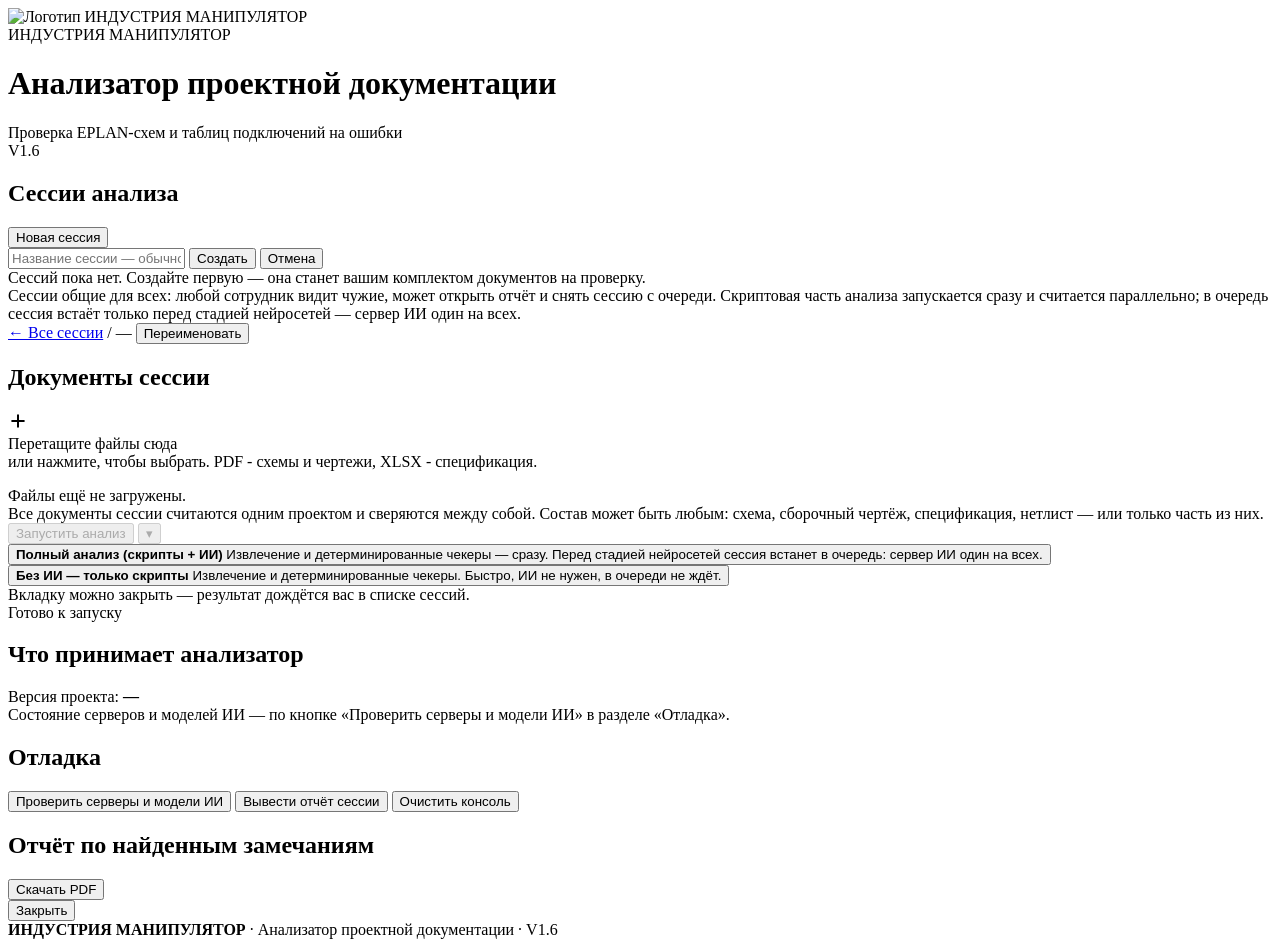
==== web_app/static/index.html @ 52ee85a8 "Полные проекты: спецификации и нетлисты всех бюро, слияние связок, уведомления. V1.6 Дыры, найденные" ====
<!doctype html>
<html lang="ru">
<head>
  <meta charset="utf-8">
  <meta name="viewport" content="width=device-width, initial-scale=1">
  <title>ИНДУСТРИЯ МАНИПУЛЯТОР — Анализатор проектной документации</title>
  <link rel="stylesheet" href="/static/styles.css">
</head>
<body>
  <header>
    <img class="logo" src="/static/logo.png" alt="Логотип ИНДУСТРИЯ МАНИПУЛЯТОР">
    <div class="header-titles">
      <div class="brand">ИНДУСТРИЯ МАНИПУЛЯТОР</div>
      <h1>Анализатор проектной документации</h1>
      <div class="sub">Проверка EPLAN-схем и таблиц подключений на ошибки</div>
    </div>
    <span class="version-badge" id="version-badge">V1.6</span>
  </header>

  <main>
    <!-- ============ ЭКРАН 1: СПИСОК СЕССИЙ ============ -->
    <div id="view-list" class="view">
      <section class="card">
        <div class="card-head">
          <span class="accent"></span><h2>Сессии анализа</h2>
          <button class="btn-primary head-action" id="btn-new-session">Новая сессия</button>
        </div>
        <div class="card-body">
          <div class="new-session hidden" id="new-session">
            <input type="text" id="new-session-name" maxlength="120"
                   placeholder="Название сессии — обычно обозначение шкафа">
            <button class="btn-primary" id="btn-create">Создать</button>
            <button class="btn btn-ghost" id="btn-create-cancel">Отмена</button>
          </div>
          <div class="queue-note" id="queue-note"></div>
          <div class="session-list" id="session-list"></div>
          <div class="file-empty" id="session-empty">Сессий пока нет.
            Создайте первую — она станет вашим комплектом документов на проверку.</div>
          <div class="hint-text">Сессии общие для всех: любой сотрудник видит чужие,
            может открыть отчёт и снять сессию с очереди. Скриптовая часть анализа
            запускается сразу и считается параллельно; в очередь сессия встаёт
            только перед стадией нейросетей — сервер ИИ один на всех.</div>
        </div>
      </section>
    </div>

    <!-- ============ ЭКРАН 2: ОДНА СЕССИЯ ============ -->
    <div id="view-session" class="view">
      <div class="crumbs">
        <a href="#/" id="back-link">← Все сессии</a>
        <span class="crumb-sep">/</span>
        <span class="crumb-name" id="crumb-name">—</span>
        <span class="status-badge" id="crumb-status"></span>
        <button class="btn btn-ghost crumb-btn" id="btn-rename">Переименовать</button>
      </div>

      <div class="grid">
        <!-- ЛЕВАЯ КОЛОНКА: загрузка и запуск -->
        <section class="card">
          <div class="card-head"><span class="accent"></span><h2>Документы сессии</h2></div>
          <div class="card-body">
            <div class="dropzone" id="dropzone">
              <div class="plus" aria-hidden="true">
                <svg viewBox="0 0 24 24" width="20" height="20">
                  <path d="M12 5v14M5 12h14" fill="none" stroke="currentColor"
                        stroke-width="2.4" stroke-linecap="round"/>
                </svg>
              </div>
              <div class="big">Перетащите файлы сюда</div>
              <div class="small">или нажмите, чтобы выбрать. PDF - схемы и чертежи,
                XLSX - спецификация.</div>
              <input type="file" id="file-input"
                     accept=".pdf,.xlsx,.xlsm,application/pdf,application/vnd.openxmlformats-officedocument.spreadsheetml.sheet"
                     multiple hidden>
            </div>

            <ul class="file-list" id="file-list"></ul>
            <div class="file-empty" id="file-empty">Файлы ещё не загружены.</div>
            <div class="file-note" id="file-note">Все документы сессии считаются
              одним проектом и сверяются между собой. Состав может быть любым: схема,
              сборочный чертёж, спецификация, нетлист — или только часть из них.</div>

            <div class="run-wrap">
              <div class="split" style="width:100%">
                <button class="btn-primary" id="run-btn" disabled>Запустить анализ</button>
                <button class="btn-primary split-toggle" id="run-toggle" disabled>▾</button>
              </div>
              <div class="run-menu" id="run-menu">
                <button data-mode="full">
                  <b>Полный анализ (скрипты + ИИ)</b>
                  <span>Извлечение и детерминированные чекеры — сразу. Перед стадией
                    нейросетей сессия встанет в очередь: сервер ИИ один на всех.</span>
                </button>
                <button data-mode="scripts">
                  <b>Без ИИ — только скрипты</b>
                  <span>Извлечение и детерминированные чекеры. Быстро, ИИ не нужен,
                    в очереди не ждёт.</span>
                </button>
              </div>
            </div>
            <div class="hint-text">Вкладку можно закрыть — результат дождётся вас
              в списке сессий.</div>

            <div class="status-bar hidden" id="status-bar">
              <div class="spinner" id="status-spinner"></div>
              <span id="status-text">Готово к запуску</span>
              <button class="btn btn-cancel" id="cancel-btn" style="display:none">Отменить</button>
            </div>
          </div>
        </section>

        <!-- ПРАВАЯ КОЛОНКА: что принимается -->
        <section class="card">
          <div class="card-head"><span class="accent" style="background:var(--orange)"></span><h2>Что принимает анализатор</h2></div>
          <div class="card-body">
            <ul class="doc-types" id="doc-types"></ul>
            <div class="meta-row">
              <span>Версия проекта: <b id="meta-version">—</b></span>
            </div>
            <div class="hint-text">Состояние серверов и моделей ИИ — по кнопке
              «Проверить серверы и модели ИИ» в разделе «Отладка».</div>
          </div>
        </section>
      </div>

      <!-- ОТЛАДКА -->
      <section class="card" style="margin-top:18px">
        <div class="card-head"><span class="accent" style="background:#5b6570"></span><h2>Отладка</h2></div>
        <div class="card-body">
          <div class="debug-toolbar">
            <button class="btn" id="btn-check-llm">Проверить серверы и модели ИИ</button>
            <button class="btn" id="btn-show-report">Вывести отчёт сессии</button>
            <button class="btn btn-ghost" id="btn-clear-console">Очистить консоль</button>
          </div>

          <div class="llm-panel" id="llm-panel"></div>

          <div class="console" id="console"></div>
        </div>
      </section>

      <!-- ОТЧЁТ -->
      <section id="report-section">
        <div class="card">
          <div class="card-head">
            <span class="accent"></span><h2>Отчёт по найденным замечаниям</h2>
            <button class="btn head-action" id="btn-report-pdf"
                    title="Скачать отчёт одним PDF: в начале — описание того, что и как проверялось">
              Скачать PDF</button>
          </div>
          <div class="card-body">
            <div class="report-summary" id="report-summary"></div>
            <div class="report-stats" id="report-stats"></div>
            <div id="report-body"></div>
          </div>
        </div>
      </section>
    </div>

    <!-- ФРАГМЕНТ ЧЕРТЕЖА У НАХОДКИ -->
    <div class="frag-modal" id="frag-modal">
      <div class="frag-window">
        <div class="frag-bar">
          <div>
            <div class="frag-name" id="frag-title"></div>
            <div class="frag-note" id="frag-sub"></div>
          </div>
          <button class="btn btn-ghost" id="frag-close">Закрыть</button>
        </div>
        <div class="frag-body" id="frag-body"></div>
      </div>
    </div>

    <footer class="app-footer">
      <b>ИНДУСТРИЯ МАНИПУЛЯТОР</b> · Анализатор проектной документации ·
      <span id="footer-version">V1.6</span>
    </footer>
  </main>

  <script src="/static/app.js"></script>
</body>
</html>
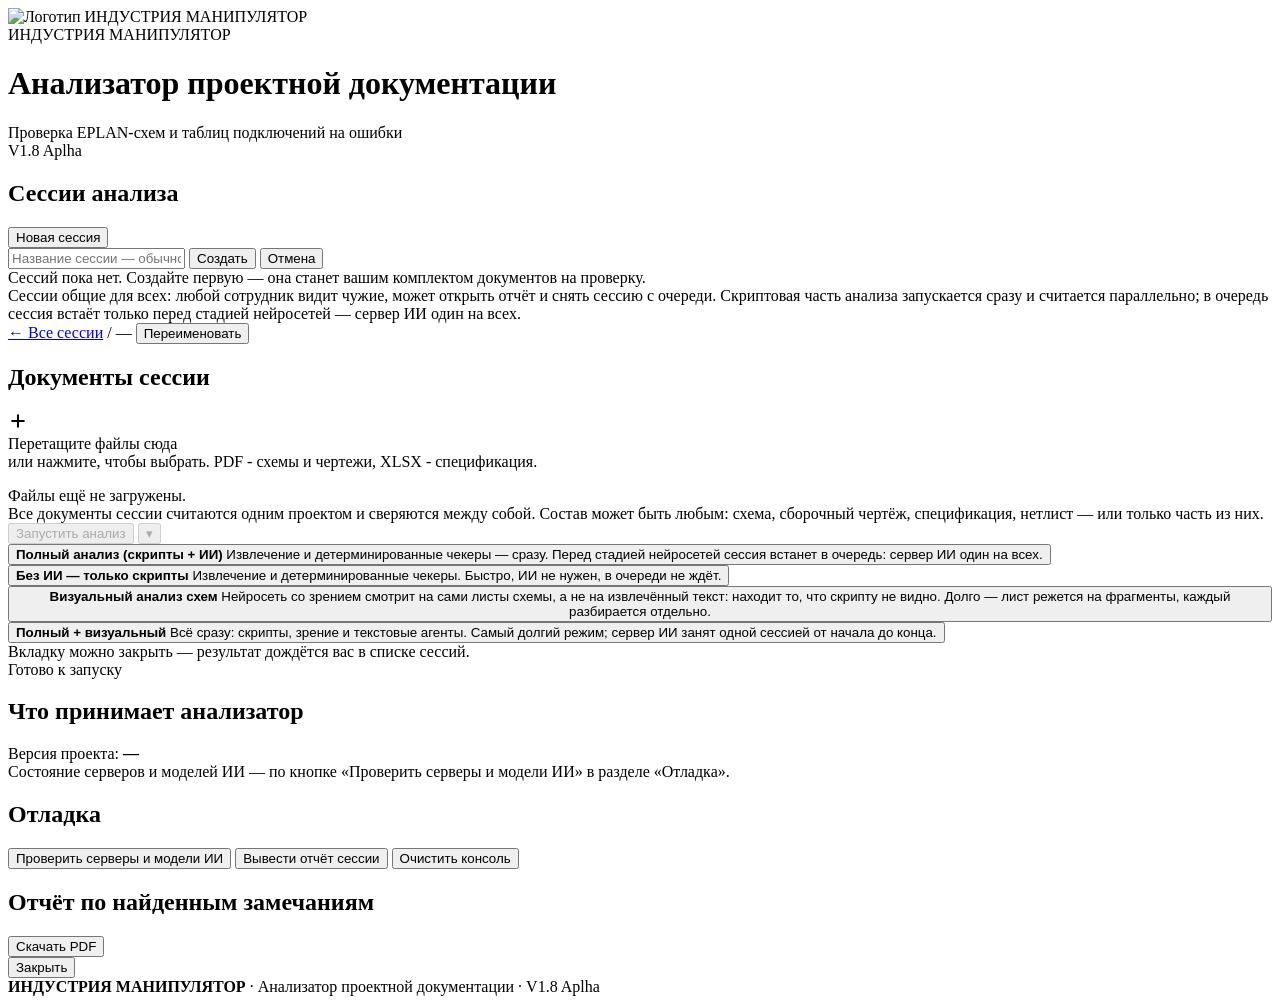
==== commit 51341fb1: "АЛЬФА: Визуальный анализ. V1.8 Alpha" ====
--- a/web_app/static/index.html
+++ b/web_app/static/index.html
@@ -14,7 +14,7 @@
       <h1>Анализатор проектной документации</h1>
       <div class="sub">Проверка EPLAN-схем и таблиц подключений на ошибки</div>
     </div>
-    <span class="version-badge" id="version-badge">V1.6</span>
+    <span class="version-badge" id="version-badge">V1.8 Aplha</span>
   </header>
 
   <main>
@@ -96,6 +96,17 @@
                   <span>Извлечение и детерминированные чекеры. Быстро, ИИ не нужен,
                     в очереди не ждёт.</span>
                 </button>
+                <button data-mode="visual">
+                  <b>Визуальный анализ схем</b>
+                  <span>Нейросеть со зрением смотрит на сами листы схемы, а не на
+                    извлечённый текст: находит то, что скрипту не видно. Долго —
+                    лист режется на фрагменты, каждый разбирается отдельно.</span>
+                </button>
+                <button data-mode="full_visual">
+                  <b>Полный + визуальный</b>
+                  <span>Всё сразу: скрипты, зрение и текстовые агенты. Самый долгий
+                    режим; сервер ИИ занят одной сессией от начала до конца.</span>
+                </button>
               </div>
             </div>
             <div class="hint-text">Вкладку можно закрыть — результат дождётся вас
@@ -173,10 +184,11 @@
 
     <footer class="app-footer">
       <b>ИНДУСТРИЯ МАНИПУЛЯТОР</b> · Анализатор проектной документации ·
-      <span id="footer-version">V1.6</span>
+      <span id="footer-version">V1.8 Aplha</span>
     </footer>
   </main>
 
-  <script src="/static/app.js"></script>
+  <!-- ES-модули: браузер грузит их сам, сборщика в проекте нет и не нужно -->
+  <script type="module" src="/static/js/app.js"></script>
 </body>
 </html>
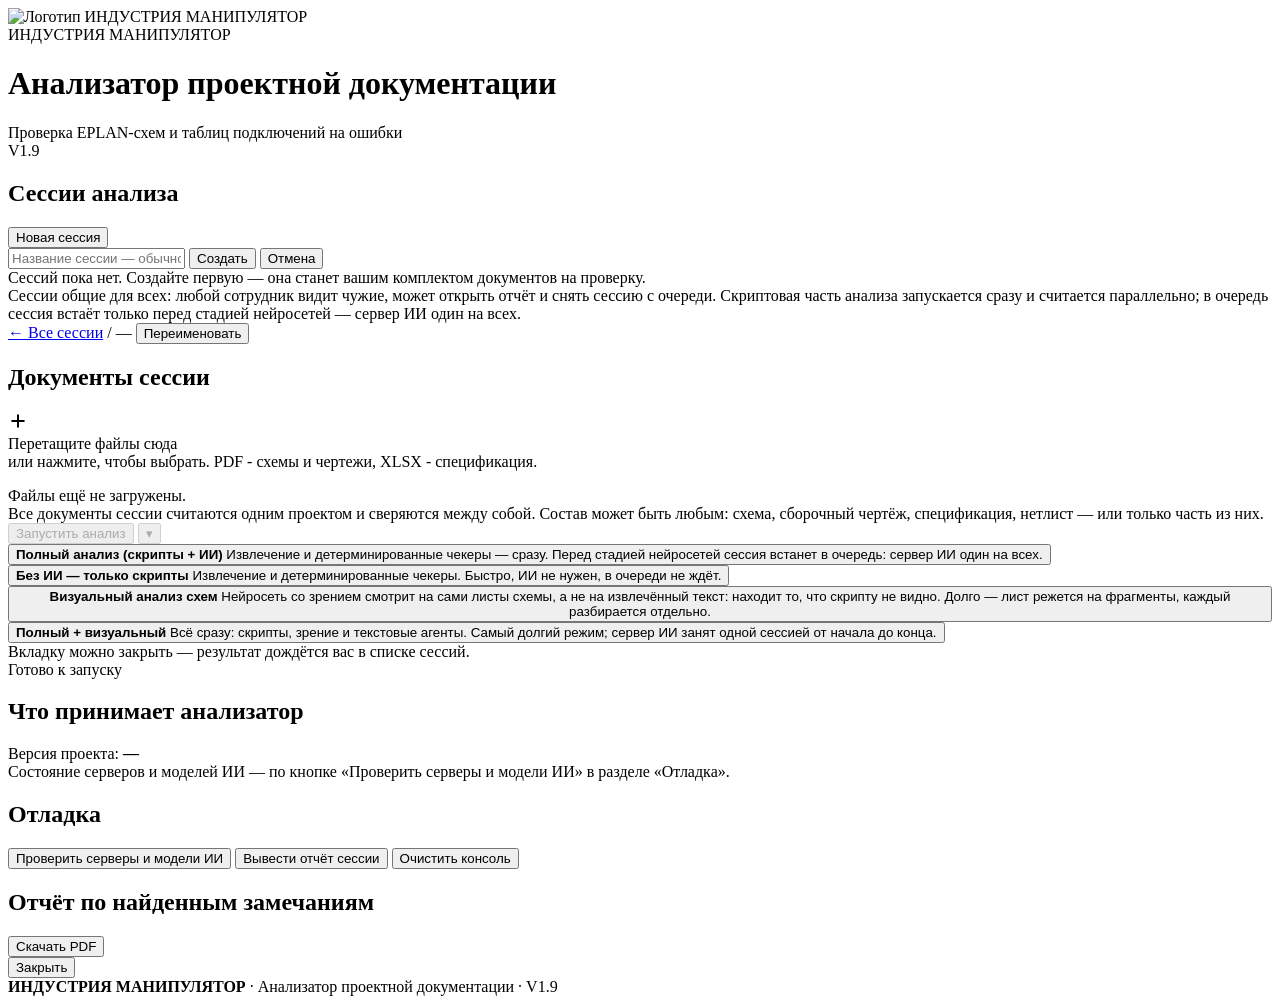
==== commit 861b8969: "Визуальный анализ схем: рабочая стадия зрения. V1.9 ГЛАВНОЕ ПРАВИЛО ПРОЕКТА ИЗМЕНЕНО (решение заказч" ====
--- a/web_app/static/index.html
+++ b/web_app/static/index.html
@@ -14,7 +14,7 @@
       <h1>Анализатор проектной документации</h1>
       <div class="sub">Проверка EPLAN-схем и таблиц подключений на ошибки</div>
     </div>
-    <span class="version-badge" id="version-badge">V1.8 Aplha</span>
+    <span class="version-badge" id="version-badge">V1.9</span>
   </header>
 
   <main>
@@ -184,7 +184,7 @@
 
     <footer class="app-footer">
       <b>ИНДУСТРИЯ МАНИПУЛЯТОР</b> · Анализатор проектной документации ·
-      <span id="footer-version">V1.8 Aplha</span>
+      <span id="footer-version">V1.9</span>
     </footer>
   </main>
 
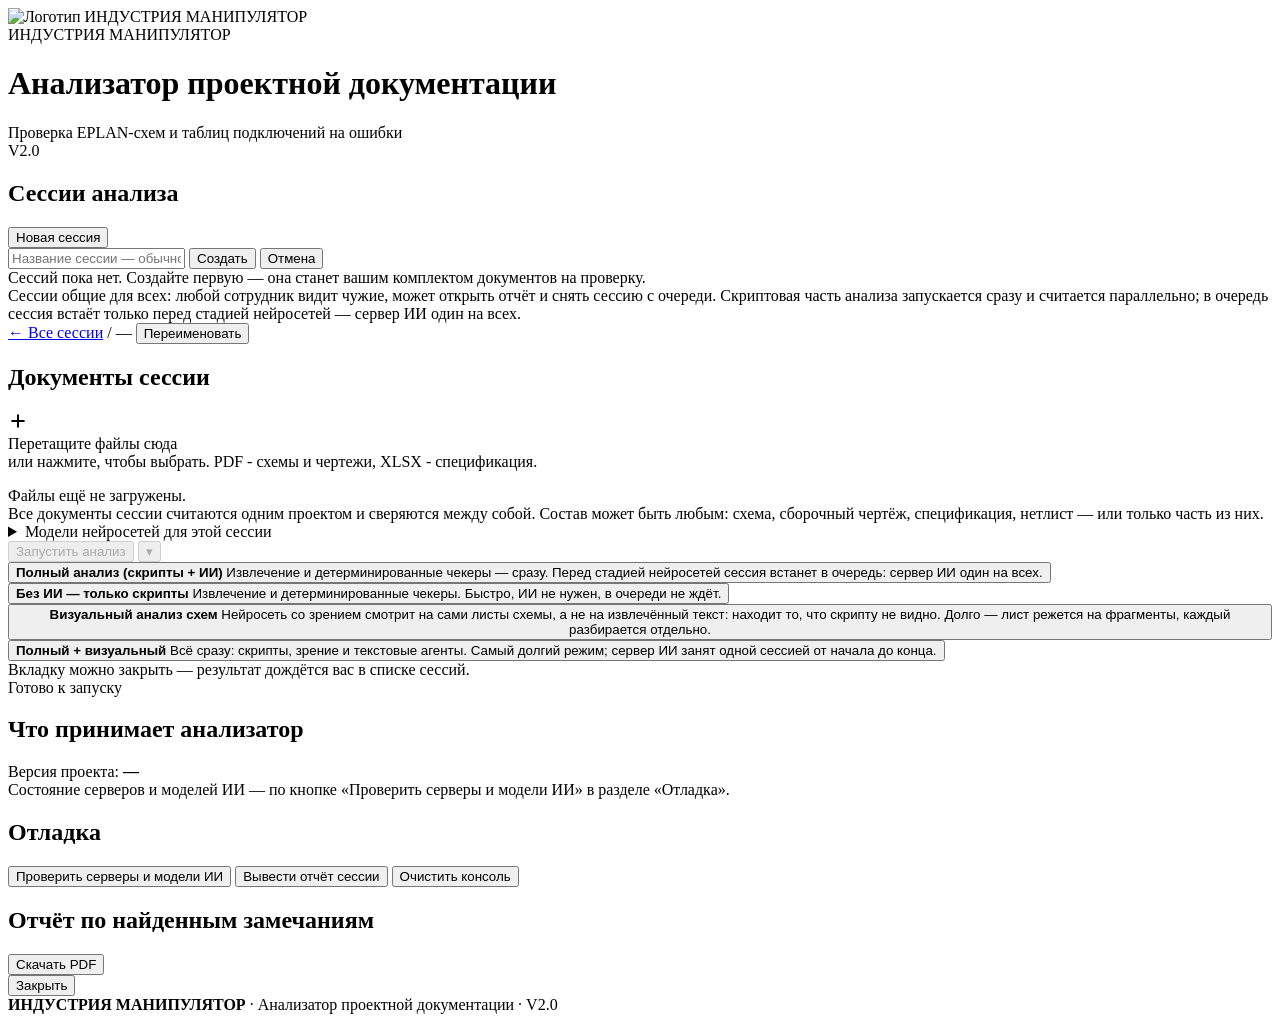
==== commit 40864eb4: "Релиз V2.0: новые виды документов, номиналы, выбор моделей в интерфейсе Прогнано на трёх настоящих а" ====
--- a/web_app/static/index.html
+++ b/web_app/static/index.html
@@ -14,7 +14,7 @@
       <h1>Анализатор проектной документации</h1>
       <div class="sub">Проверка EPLAN-схем и таблиц подключений на ошибки</div>
     </div>
-    <span class="version-badge" id="version-badge">V1.9</span>
+    <span class="version-badge" id="version-badge">V2.0</span>
   </header>
 
   <main>
@@ -80,6 +80,44 @@
               одним проектом и сверяются между собой. Состав может быть любым: схема,
               сборочный чертёж, спецификация, нетлист — или только часть из них.</div>
 
+            <details class="llm-box" id="llm-box">
+              <summary>Модели нейросетей для этой сессии
+                <span class="llm-summary" id="llm-summary"></span></summary>
+              <div class="llm-body">
+                <div class="llm-note" id="llm-note"></div>
+
+                <label>Текстовых агентов
+                  <select id="llm-count">
+                    <option value="1">1 — анализирует одна модель</option>
+                    <option value="2">2 — две модели независимо, отчёты сшивает третья</option>
+                  </select>
+                </label>
+
+                <label id="llm-single-wrap">Какой агент работает
+                  <select id="llm-single">
+                    <option value="agent_1">Агент 1</option>
+                    <option value="agent_2">Агент 2</option>
+                  </select>
+                </label>
+
+                <label>Модель агента 1
+                  <select id="llm-agent1"></select>
+                </label>
+
+                <label>Модель агента 2
+                  <select id="llm-agent2"></select>
+                </label>
+
+                <label>Модель зрения (визуальный анализ схем)
+                  <select id="llm-vision"></select>
+                </label>
+
+                <div class="llm-hint">Пустой выбор — как в общем config.yaml.
+                  Настройка действует только на эту сессию и записывается в её
+                  config.yaml, поэтому потом всегда видно, чем считался отчёт.</div>
+              </div>
+            </details>
+
             <div class="run-wrap">
               <div class="split" style="width:100%">
                 <button class="btn-primary" id="run-btn" disabled>Запустить анализ</button>
@@ -184,7 +222,7 @@
 
     <footer class="app-footer">
       <b>ИНДУСТРИЯ МАНИПУЛЯТОР</b> · Анализатор проектной документации ·
-      <span id="footer-version">V1.9</span>
+      <span id="footer-version">V2.0</span>
     </footer>
   </main>
 
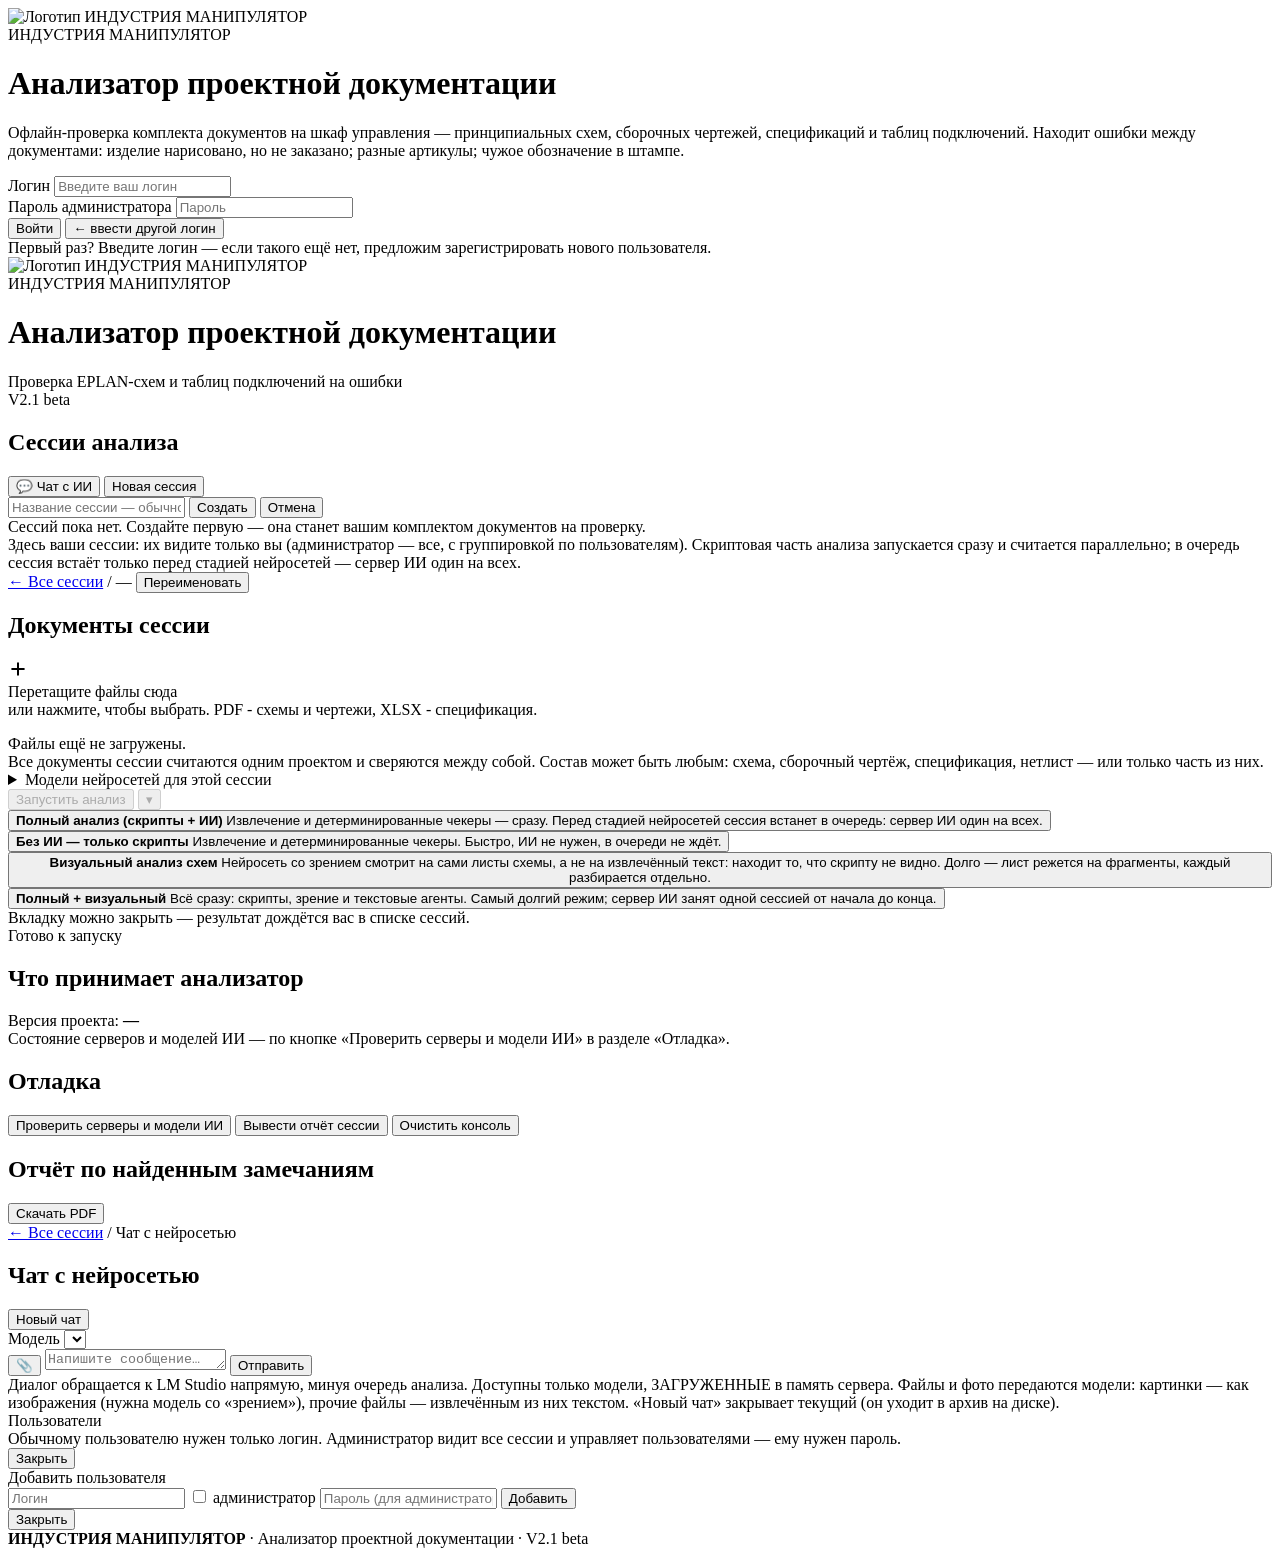
==== commit 37146fd7: "Вход по логину и обычный чат с ИИ: V2.1 beta Две новые возможности веб-интерфейса поверх V2.0; пайпл" ====
--- a/web_app/static/index.html
+++ b/web_app/static/index.html
@@ -6,7 +6,42 @@
   <title>ИНДУСТРИЯ МАНИПУЛЯТОР — Анализатор проектной документации</title>
   <link rel="stylesheet" href="/static/styles.css">
 </head>
-<body>
+<body class="unauthed">
+  <!-- ============ ЭКРАН ВХОДА ============ -->
+  <!-- Показывается, пока в body класс unauthed; app.js снимает его после входа.
+       Класс стоит уже в разметке, чтобы приложение не мелькнуло до проверки. -->
+  <div id="view-auth" class="auth-screen">
+    <div class="auth-card">
+      <img class="auth-logo" src="/static/logo.png" alt="Логотип ИНДУСТРИЯ МАНИПУЛЯТОР">
+      <div class="auth-brand">ИНДУСТРИЯ МАНИПУЛЯТОР</div>
+      <h1 class="auth-title">Анализатор проектной документации</h1>
+      <p class="auth-desc">Офлайн-проверка комплекта документов на шкаф управления —
+        принципиальных схем, сборочных чертежей, спецификаций и таблиц подключений.
+        Находит ошибки между документами: изделие нарисовано, но не заказано; разные
+        артикулы; чужое обозначение в штампе.</p>
+
+      <form id="auth-form" class="auth-form" autocomplete="on">
+        <label class="auth-label" for="auth-login">Логин</label>
+        <input id="auth-login" class="auth-input" type="text" maxlength="64"
+               placeholder="Введите ваш логин" autocomplete="username"
+               autocapitalize="off" spellcheck="false">
+
+        <div id="auth-pass-wrap" class="auth-pass hidden">
+          <label class="auth-label" for="auth-pass">Пароль администратора</label>
+          <input id="auth-pass" class="auth-input" type="password" maxlength="200"
+                 placeholder="Пароль" autocomplete="current-password">
+        </div>
+
+        <div id="auth-msg" class="auth-msg"></div>
+        <button id="auth-submit" class="auth-btn" type="submit">Войти</button>
+        <button id="auth-back" class="auth-link hidden" type="button">← ввести другой логин</button>
+      </form>
+
+      <div class="auth-foot">Первый раз? Введите логин — если такого ещё нет,
+        предложим зарегистрировать нового пользователя.</div>
+    </div>
+  </div>
+
   <header>
     <img class="logo" src="/static/logo.png" alt="Логотип ИНДУСТРИЯ МАНИПУЛЯТОР">
     <div class="header-titles">
@@ -14,7 +49,10 @@
       <h1>Анализатор проектной документации</h1>
       <div class="sub">Проверка EPLAN-схем и таблиц подключений на ошибки</div>
     </div>
-    <span class="version-badge" id="version-badge">V2.0</span>
+    <div class="header-right">
+      <div class="user-area" id="user-area"></div>
+      <span class="version-badge" id="version-badge">V2.1 beta</span>
+    </div>
   </header>
 
   <main>
@@ -23,7 +61,8 @@
       <section class="card">
         <div class="card-head">
           <span class="accent"></span><h2>Сессии анализа</h2>
-          <button class="btn-primary head-action" id="btn-new-session">Новая сессия</button>
+          <button class="btn head-action" id="btn-chat">💬 Чат с ИИ</button>
+          <button class="btn-primary" id="btn-new-session">Новая сессия</button>
         </div>
         <div class="card-body">
           <div class="new-session hidden" id="new-session">
@@ -36,10 +75,10 @@
           <div class="session-list" id="session-list"></div>
           <div class="file-empty" id="session-empty">Сессий пока нет.
             Создайте первую — она станет вашим комплектом документов на проверку.</div>
-          <div class="hint-text">Сессии общие для всех: любой сотрудник видит чужие,
-            может открыть отчёт и снять сессию с очереди. Скриптовая часть анализа
-            запускается сразу и считается параллельно; в очередь сессия встаёт
-            только перед стадией нейросетей — сервер ИИ один на всех.</div>
+          <div class="hint-text">Здесь ваши сессии: их видите только вы
+            (администратор — все, с группировкой по пользователям). Скриптовая
+            часть анализа запускается сразу и считается параллельно; в очередь
+            сессия встаёт только перед стадией нейросетей — сервер ИИ один на всех.</div>
         </div>
       </section>
     </div>
@@ -206,6 +245,77 @@
       </section>
     </div>
 
+    <!-- ============ ЭКРАН 3: ОБЫЧНЫЙ ЧАТ С ИИ ============ -->
+    <div id="view-chat" class="view">
+      <div class="crumbs">
+        <a href="#/" id="chat-back">← Все сессии</a>
+        <span class="crumb-sep">/</span>
+        <span class="crumb-name">Чат с нейросетью</span>
+      </div>
+
+      <section class="card chat-card">
+        <div class="card-head">
+          <span class="accent"></span><h2>Чат с нейросетью</h2>
+          <button class="btn head-action" id="chat-new">Новый чат</button>
+        </div>
+        <div class="card-body chat-shell">
+          <div class="chat-modelbar">
+            <label class="chat-model-label">Модель
+              <select id="chat-model"></select>
+            </label>
+            <div class="chat-model-note" id="chat-model-note"></div>
+          </div>
+
+          <div class="chat-messages" id="chat-messages"></div>
+
+          <div class="chat-pending" id="chat-pending"></div>
+          <div class="chat-attach-note" id="chat-attach-note"></div>
+
+          <div class="chat-inputbar">
+            <button class="btn chat-attach-btn" id="chat-attach"
+                    title="Приложить файлы и фото">📎</button>
+            <textarea id="chat-input" rows="1"
+                      placeholder="Напишите сообщение…  (Enter — отправить, Shift+Enter — перенос строки)"></textarea>
+            <button class="btn-primary" id="chat-send">Отправить</button>
+            <input type="file" id="chat-file-input" multiple hidden>
+          </div>
+
+          <div class="hint-text">Диалог обращается к LM Studio напрямую, минуя
+            очередь анализа. Доступны только модели, ЗАГРУЖЕННЫЕ в память сервера.
+            Файлы и фото передаются модели: картинки — как изображения (нужна
+            модель со «зрением»), прочие файлы — извлечённым из них текстом.
+            «Новый чат» закрывает текущий (он уходит в архив на диске).</div>
+        </div>
+      </section>
+    </div>
+
+    <!-- УПРАВЛЕНИЕ ПОЛЬЗОВАТЕЛЯМИ (только администратору) -->
+    <div class="users-modal" id="users-modal">
+      <div class="users-window">
+        <div class="users-bar">
+          <div>
+            <div class="users-title">Пользователи</div>
+            <div class="users-note">Обычному пользователю нужен только логин.
+              Администратор видит все сессии и управляет пользователями — ему нужен пароль.</div>
+          </div>
+          <button class="btn btn-ghost" id="users-close">Закрыть</button>
+        </div>
+        <div class="users-body" id="users-list"></div>
+        <form class="users-add" id="users-add-form">
+          <div class="users-add-title">Добавить пользователя</div>
+          <div class="users-add-row">
+            <input id="nu-login" type="text" maxlength="64" placeholder="Логин"
+                   autocapitalize="off" spellcheck="false">
+            <label class="nu-admin"><input type="checkbox" id="nu-admin"> администратор</label>
+            <input id="nu-pass" type="text" maxlength="200"
+                   placeholder="Пароль (для администратора)" class="hidden">
+            <button class="btn-primary" type="submit">Добавить</button>
+          </div>
+          <div class="users-add-msg" id="nu-msg"></div>
+        </form>
+      </div>
+    </div>
+
     <!-- ФРАГМЕНТ ЧЕРТЕЖА У НАХОДКИ -->
     <div class="frag-modal" id="frag-modal">
       <div class="frag-window">
@@ -222,7 +332,7 @@
 
     <footer class="app-footer">
       <b>ИНДУСТРИЯ МАНИПУЛЯТОР</b> · Анализатор проектной документации ·
-      <span id="footer-version">V2.0</span>
+      <span id="footer-version">V2.1 beta</span>
     </footer>
   </main>
 
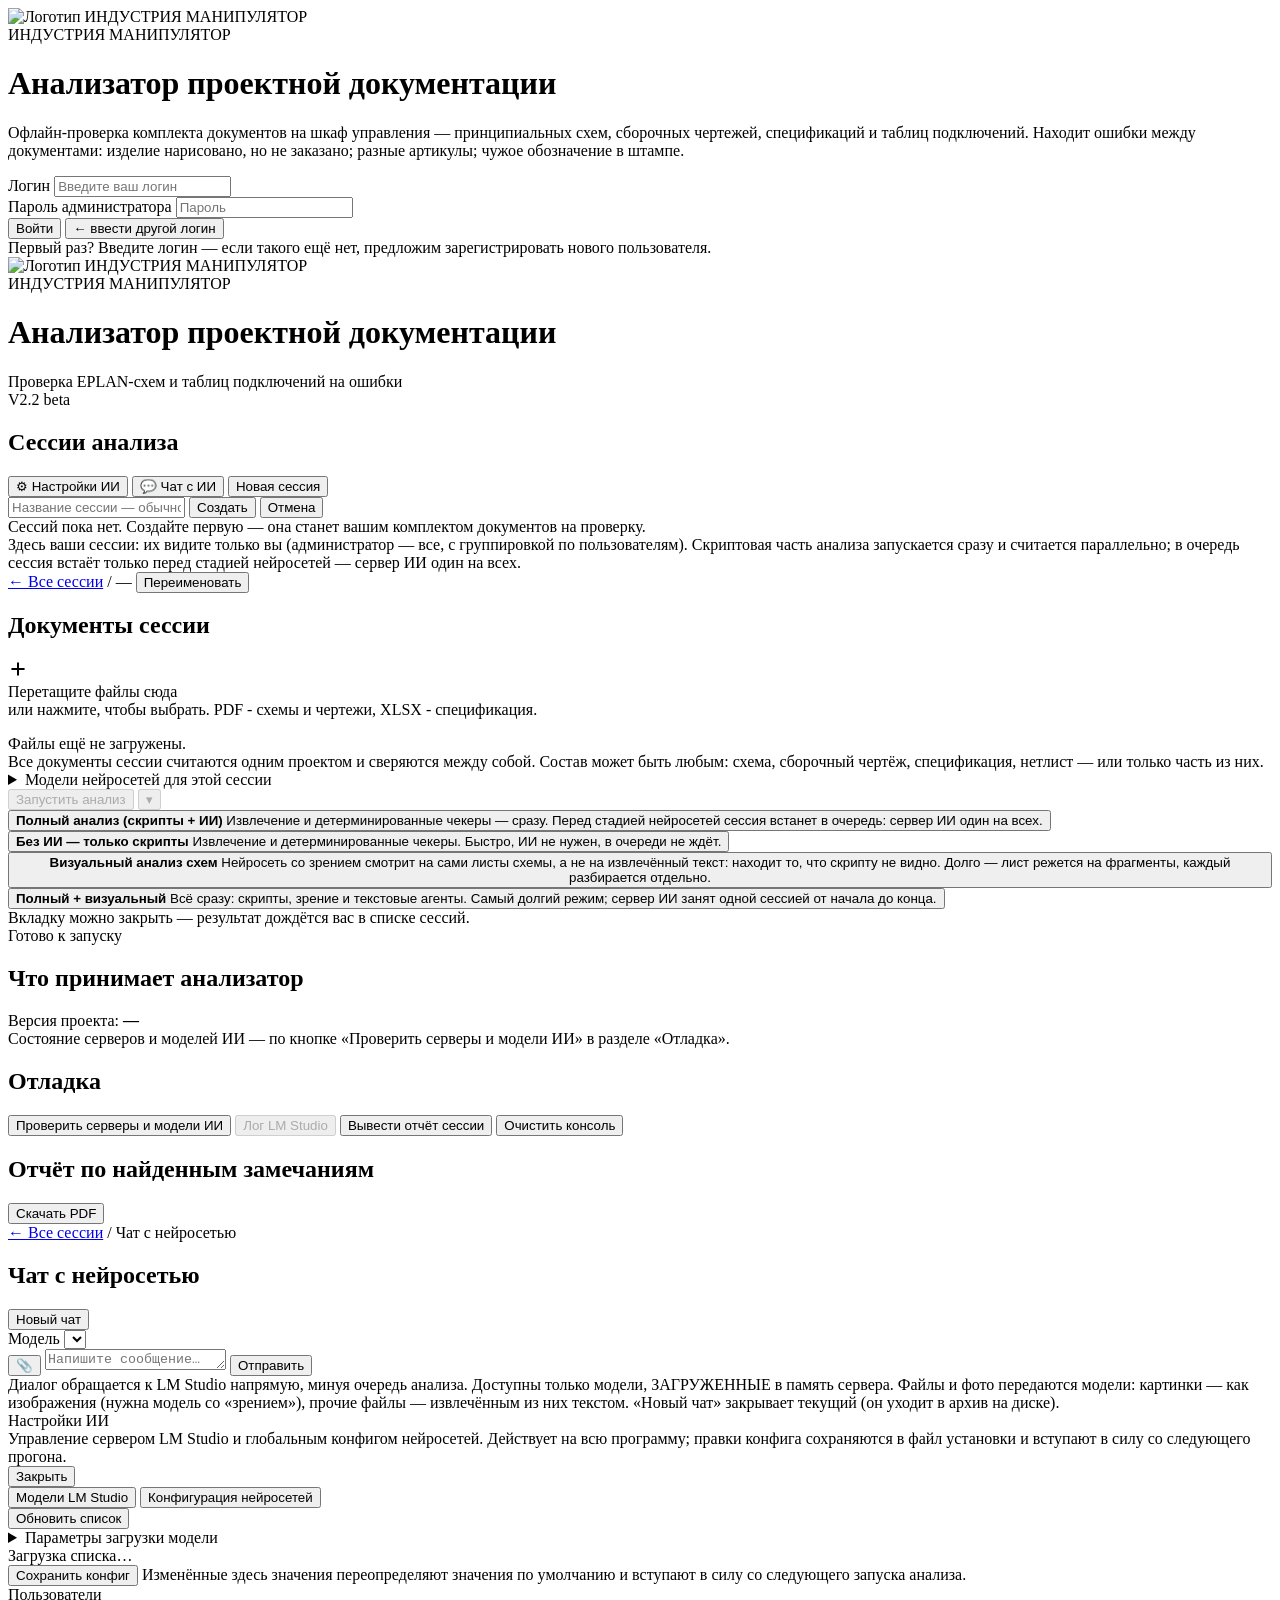
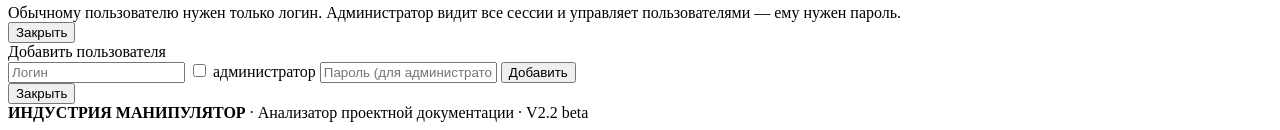
==== commit bac9e886: "Управление ИИ из интерфейса, лог LM Studio, раздумья в чате: V2.2 beta Админ теперь управляет LM Stu" ====
--- a/web_app/static/index.html
+++ b/web_app/static/index.html
@@ -5,12 +5,26 @@
   <meta name="viewport" content="width=device-width, initial-scale=1">
   <title>ИНДУСТРИЯ МАНИПУЛЯТОР — Анализатор проектной документации</title>
   <link rel="stylesheet" href="/static/styles.css">
+  <script>
+    // Раннее применение темы — ДО первой отрисовки, чтобы тёмный интерфейс не
+    // мигнул светлым на загрузке. Полная логика (переключатель, слежение за
+    // системной темой) — в theme.js; здесь только выставление атрибута.
+    (function () {
+      try {
+        var pref = localStorage.getItem("im-theme") || "system";
+        var dark = pref === "dark" || (pref === "system" && window.matchMedia
+          && window.matchMedia("(prefers-color-scheme: dark)").matches);
+        document.documentElement.setAttribute("data-theme", dark ? "dark" : "light");
+      } catch (e) { /* приватный режим без localStorage — останется светлая */ }
+    })();
+  </script>
 </head>
 <body class="unauthed">
   <!-- ============ ЭКРАН ВХОДА ============ -->
   <!-- Показывается, пока в body класс unauthed; app.js снимает его после входа.
        Класс стоит уже в разметке, чтобы приложение не мелькнуло до проверки. -->
   <div id="view-auth" class="auth-screen">
+    <div class="theme-switch theme-switch-auth" id="theme-switch-auth"></div>
     <div class="auth-card">
       <img class="auth-logo" src="/static/logo.png" alt="Логотип ИНДУСТРИЯ МАНИПУЛЯТОР">
       <div class="auth-brand">ИНДУСТРИЯ МАНИПУЛЯТОР</div>
@@ -50,8 +64,9 @@
       <div class="sub">Проверка EPLAN-схем и таблиц подключений на ошибки</div>
     </div>
     <div class="header-right">
+      <div class="theme-switch" id="theme-switch-header"></div>
       <div class="user-area" id="user-area"></div>
-      <span class="version-badge" id="version-badge">V2.1 beta</span>
+      <span class="version-badge" id="version-badge">V2.2 beta</span>
     </div>
   </header>
 
@@ -61,6 +76,8 @@
       <section class="card">
         <div class="card-head">
           <span class="accent"></span><h2>Сессии анализа</h2>
+          <button class="btn head-action hidden" id="btn-llm-admin"
+                  title="Управление моделями LM Studio и глобальными настройками нейросетей">⚙ Настройки ИИ</button>
           <button class="btn head-action" id="btn-chat">💬 Чат с ИИ</button>
           <button class="btn-primary" id="btn-new-session">Новая сессия</button>
         </div>
@@ -151,9 +168,11 @@
                   <select id="llm-vision"></select>
                 </label>
 
-                <div class="llm-hint">Пустой выбор — как в общем config.yaml.
-                  Настройка действует только на эту сессию и записывается в её
-                  config.yaml, поэтому потом всегда видно, чем считался отчёт.</div>
+                <div class="llm-hint">Выбор только из моделей, ЗАГРУЖЕННЫХ в память
+                  сервера ИИ. Пустой выбор — модель по умолчанию. Настройка
+                  действует только на эту сессию, поэтому потом всегда видно, чем
+                  считался отчёт. Полная настройка нейросетей и загрузка моделей —
+                  у администратора.</div>
               </div>
             </details>
 
@@ -217,6 +236,8 @@
         <div class="card-body">
           <div class="debug-toolbar">
             <button class="btn" id="btn-check-llm">Проверить серверы и модели ИИ</button>
+            <button class="btn" id="btn-llm-log" disabled
+                    title="Полный транскрипт обмена с сервером ИИ за последний прогон — откроется в новой вкладке">Лог LM Studio</button>
             <button class="btn" id="btn-show-report">Вывести отчёт сессии</button>
             <button class="btn btn-ghost" id="btn-clear-console">Очистить консоль</button>
           </div>
@@ -263,6 +284,8 @@
             <label class="chat-model-label">Модель
               <select id="chat-model"></select>
             </label>
+            <span class="chat-tps hidden" id="chat-tps"
+                  title="Скорость генерации ответа моделью"></span>
             <div class="chat-model-note" id="chat-model-note"></div>
           </div>
 
@@ -287,6 +310,74 @@
             «Новый чат» закрывает текущий (он уходит в архив на диске).</div>
         </div>
       </section>
+    </div>
+
+    <!-- НАСТРОЙКИ ИИ: модели LM Studio + глобальный конфиг (только администратору) -->
+    <div class="users-modal" id="llm-admin-modal">
+      <div class="users-window llm-admin-window">
+        <div class="users-bar">
+          <div>
+            <div class="users-title">Настройки ИИ</div>
+            <div class="users-note">Управление сервером LM Studio и глобальным
+              конфигом нейросетей. Действует на всю программу; правки конфига
+              сохраняются в файл установки и вступают в силу со следующего прогона.</div>
+          </div>
+          <button class="btn btn-ghost" id="llm-admin-close">Закрыть</button>
+        </div>
+
+        <div class="llm-admin-tabs">
+          <button class="llm-tab active" data-tab="models">Модели LM Studio</button>
+          <button class="llm-tab" data-tab="config">Конфигурация нейросетей</button>
+        </div>
+
+        <div class="llm-admin-body">
+          <!-- ВКЛАДКА: модели LM Studio -->
+          <div class="llm-tabpane" id="llm-tab-models">
+            <div class="llm-admin-row">
+              <button class="btn" id="llm-models-refresh">Обновить список</button>
+              <span class="llm-admin-msg" id="llm-models-msg"></span>
+            </div>
+
+            <details class="llm-load-params" id="llm-load-params">
+              <summary>Параметры загрузки модели</summary>
+              <div class="llm-load-grid">
+                <label>Контекст (context_length)
+                  <input type="number" id="lp-context" min="1" placeholder="напр. 8192">
+                </label>
+                <label>TTL, сек (авто-выгрузка)
+                  <input type="number" id="lp-ttl" min="1" placeholder="держать всегда">
+                </label>
+                <label>eval_batch_size
+                  <input type="number" id="lp-batch" min="1" placeholder="по умолчанию">
+                </label>
+                <label>num_experts (MoE)
+                  <input type="number" id="lp-experts" min="1" placeholder="по умолчанию">
+                </label>
+                <label class="llm-check"><input type="checkbox" id="lp-flash"> Flash Attention</label>
+                <label class="llm-check"><input type="checkbox" id="lp-kv"> KV-кэш на GPU</label>
+              </div>
+              <div class="llm-hint">Пустые поля — как решит сервер. Параметры
+                применяются к следующей загрузке. GPU-offload через API LM Studio
+                не задаётся — он берётся из настроек модели в самом LM Studio.</div>
+            </details>
+
+            <div class="llm-models-list" id="llm-admin-models">
+              <div class="hint-text">Загрузка списка…</div>
+            </div>
+          </div>
+
+          <!-- ВКЛАДКА: конфигурация нейросетей -->
+          <div class="llm-tabpane hidden" id="llm-tab-config">
+            <div class="llm-admin-msg" id="llm-config-msg"></div>
+            <form id="llm-config-form" class="llm-config-form"></form>
+            <div class="llm-config-actions">
+              <button class="btn-primary" id="llm-config-save">Сохранить конфиг</button>
+              <span class="llm-hint">Изменённые здесь значения переопределяют
+                значения по умолчанию и вступают в силу со следующего запуска анализа.</span>
+            </div>
+          </div>
+        </div>
+      </div>
     </div>
 
     <!-- УПРАВЛЕНИЕ ПОЛЬЗОВАТЕЛЯМИ (только администратору) -->
@@ -332,7 +423,7 @@
 
     <footer class="app-footer">
       <b>ИНДУСТРИЯ МАНИПУЛЯТОР</b> · Анализатор проектной документации ·
-      <span id="footer-version">V2.1 beta</span>
+      <span id="footer-version">V2.2 beta</span>
     </footer>
   </main>
 
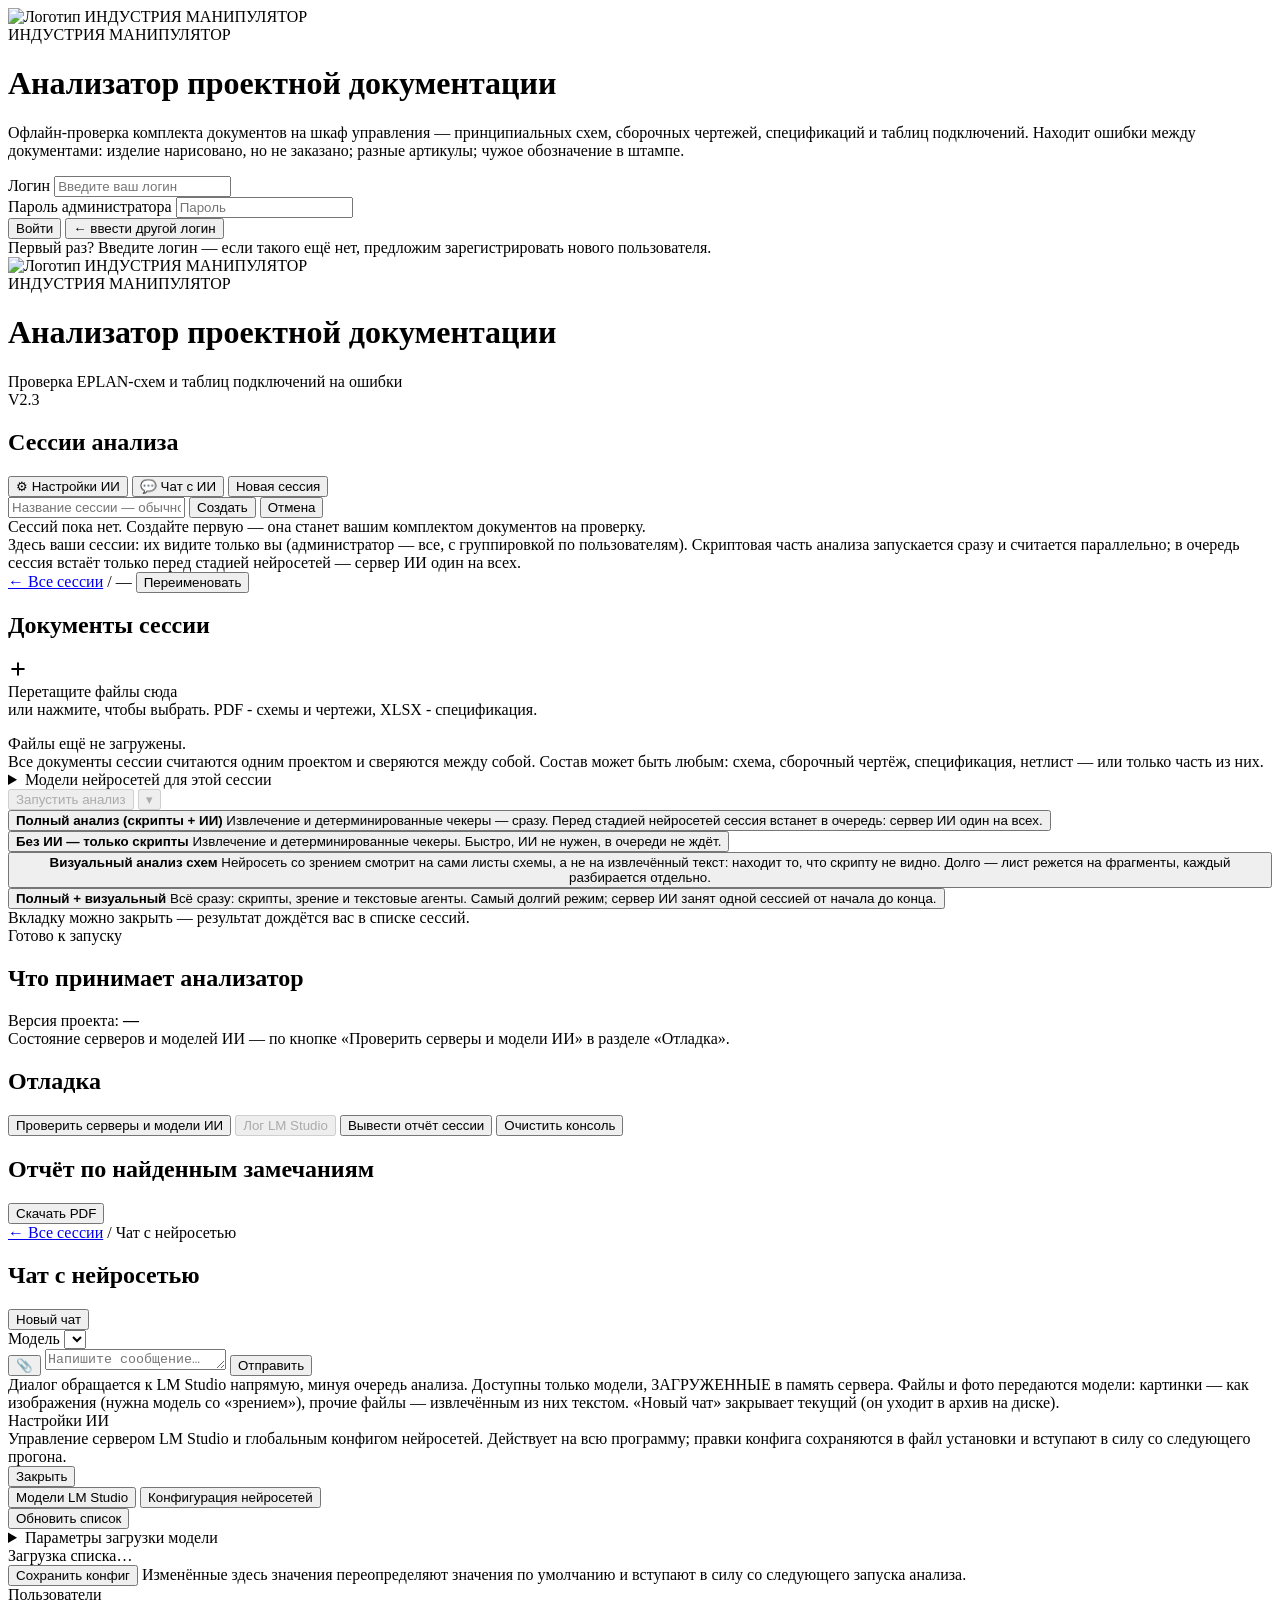
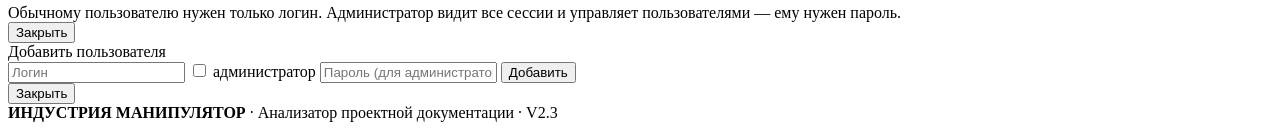
==== commit f3286e56: "Релиз V2.3: Markdown/LaTeX в чате, счётчик токенов/с в анализе, автонейминг сессий, фикс альбома и т" ====
--- a/web_app/static/index.html
+++ b/web_app/static/index.html
@@ -66,7 +66,7 @@
     <div class="header-right">
       <div class="theme-switch" id="theme-switch-header"></div>
       <div class="user-area" id="user-area"></div>
-      <span class="version-badge" id="version-badge">V2.2 beta</span>
+      <span class="version-badge" id="version-badge">V2.3</span>
     </div>
   </header>
 
@@ -240,6 +240,8 @@
                     title="Полный транскрипт обмена с сервером ИИ за последний прогон — откроется в новой вкладке">Лог LM Studio</button>
             <button class="btn" id="btn-show-report">Вывести отчёт сессии</button>
             <button class="btn btn-ghost" id="btn-clear-console">Очистить консоль</button>
+            <span class="chat-tps hidden" id="session-tps"
+                  title="Скорость генерации сервера ИИ за последний вызов (стадия анализа нейросетями)"></span>
           </div>
 
           <div class="llm-panel" id="llm-panel"></div>
@@ -423,7 +425,7 @@
 
     <footer class="app-footer">
       <b>ИНДУСТРИЯ МАНИПУЛЯТОР</b> · Анализатор проектной документации ·
-      <span id="footer-version">V2.2 beta</span>
+      <span id="footer-version">V2.3</span>
     </footer>
   </main>
 
